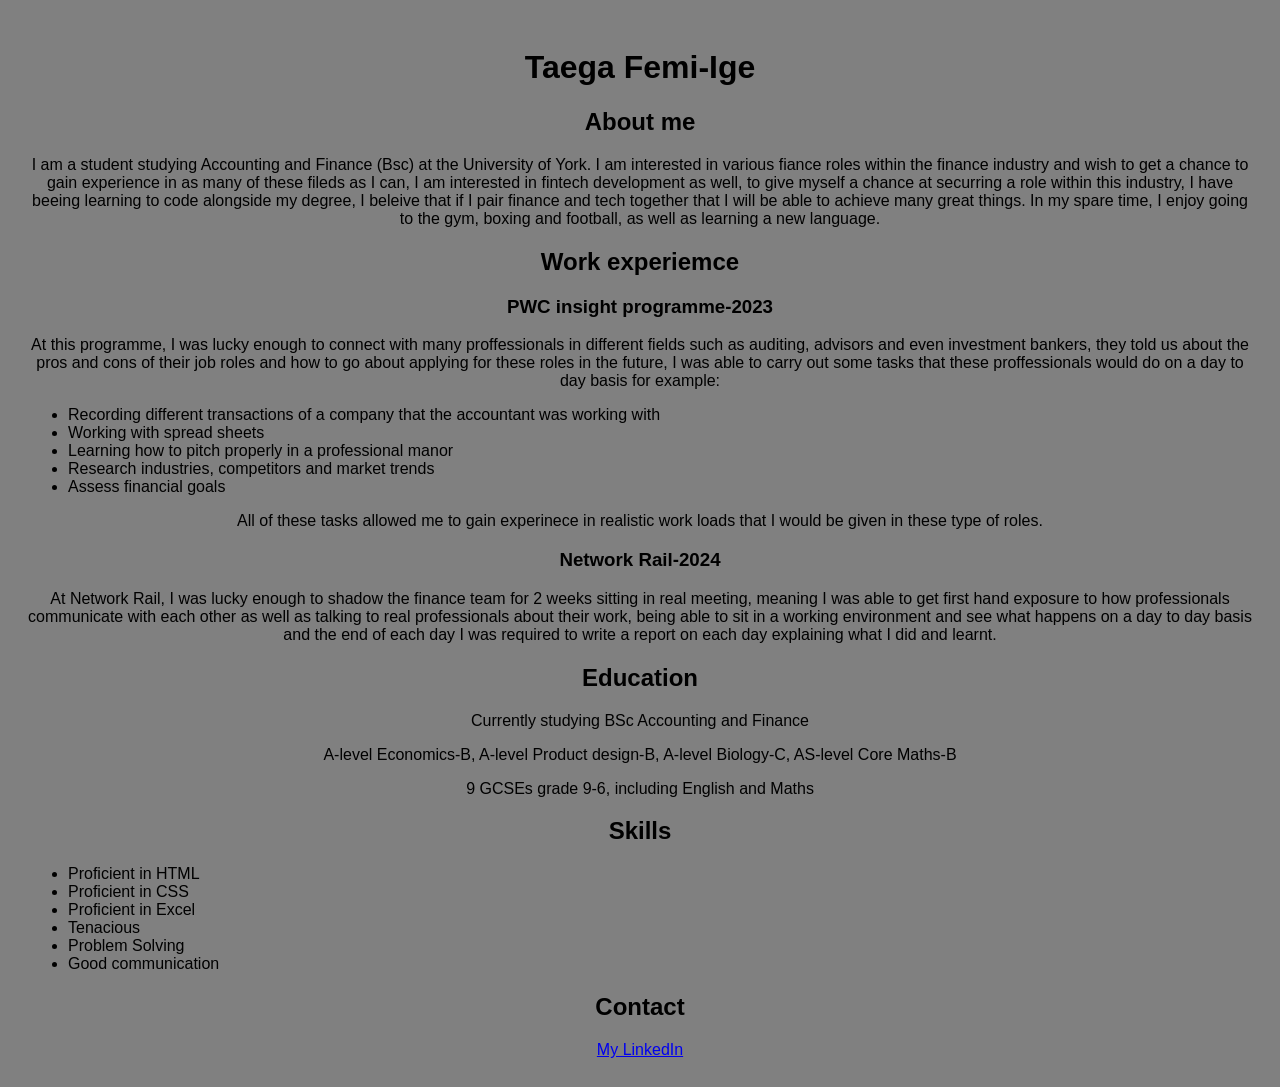
==== index.html @ 061c4d07 "Add files via upload" ====
<!DOCTYPE html>
<html lang="en">
<head>
    <meta charset="UTF-8">
    <meta name="viewport" content="width=device-width, initial-scale=1.0">
    <title>Taega Femi-Ige/Portfolio</title>
    <link rel="stylesheet" href="style.css">
</head>
<body>
    <div class="my-name"> 
        <h1>Taega Femi-Ige</h1>
        <h2>About me</h2>
        <p>I am a student studying Accounting and Finance (Bsc) at the University of York. 
        I am interested in various fiance roles 
        within the finance industry and wish to get a chance to gain experience in as many of these fileds as I can,
        I am interested in fintech development as well, to give myself a chance at securring a role within this industry, I have beeing learning to code alongside my degree,
        I beleive that if I pair finance and tech together that I will be able to achieve many great things. 
        In my spare time, I enjoy going to the gym, boxing and football, as well as learning a new language.</p>
    </div>
     <div class="work-experience">
        <h2>Work experiemce</h2> 
        <h3>PWC insight programme-2023</h3>
        <p>At this programme, I was lucky enough to connect with many proffessionals in different fields such as auditing, advisors and even investment bankers, 
           they told us about the pros and cons of their job roles and how to go about applying for these roles in the future, 
           I was able to carry out some tasks that these proffessionals would do on a day to day basis for example:
            <ul>
                <li>Recording different transactions of a company that the accountant was working with</li>
                <li>Working with spread sheets</li>
                <li>Learning how to pitch properly in a professional manor</li>
                <li>Research industries, competitors and market trends</li>
                <li>Assess financial goals</li>
            </ul>
            All of these tasks allowed me to gain experinece in realistic work loads that I would be given in these type of roles.
        </p>
        <h3>Network Rail-2024</h3>
        <p>At Network Rail, I was lucky enough to shadow the finance team for 2 weeks sitting in real meeting, meaning I was able to get first hand exposure to how 
           professionals communicate with each other 
           as well as talking to real professionals about their work, being able to sit in a working environment and see what happens on a day to day basis and the end of each day I was required to write a report on each day explaining what I did and learnt.</p>
    </div>
    <div class="education">
        <h2>Education</h2>
        <p>Currently studying BSc Accounting and Finance</p>
        <p>A-level Economics-B, A-level Product design-B, A-level Biology-C, AS-level Core Maths-B</p>
        <p>9 GCSEs grade 9-6, including English and Maths</p>
    </div>
    <div class="skills">
        <h2>Skills</h2>
        <ul>
            <li>Proficient in HTML</li>
            <li>Proficient in CSS</li>
            <li>Proficient in Excel</li>
            <li>Tenacious</li>
            <li>Problem Solving</li>
            <li>Good communication</li>
        </ul>
    </div>
    <div class="contact">
        <h2>Contact</h2>
        <a href="https://www.linkedin.com/in/taega-femi-ige-64122a354/">My LinkedIn</a>
    </div>
   
</body>
</html>
---- style.css ----
body {
    background-color: grey;
    padding: 20px;
    text-align: center;
    font-family: sans-serif;
}
ul {
    text-align: left;
}
h1 {
    font-family: arial;
}
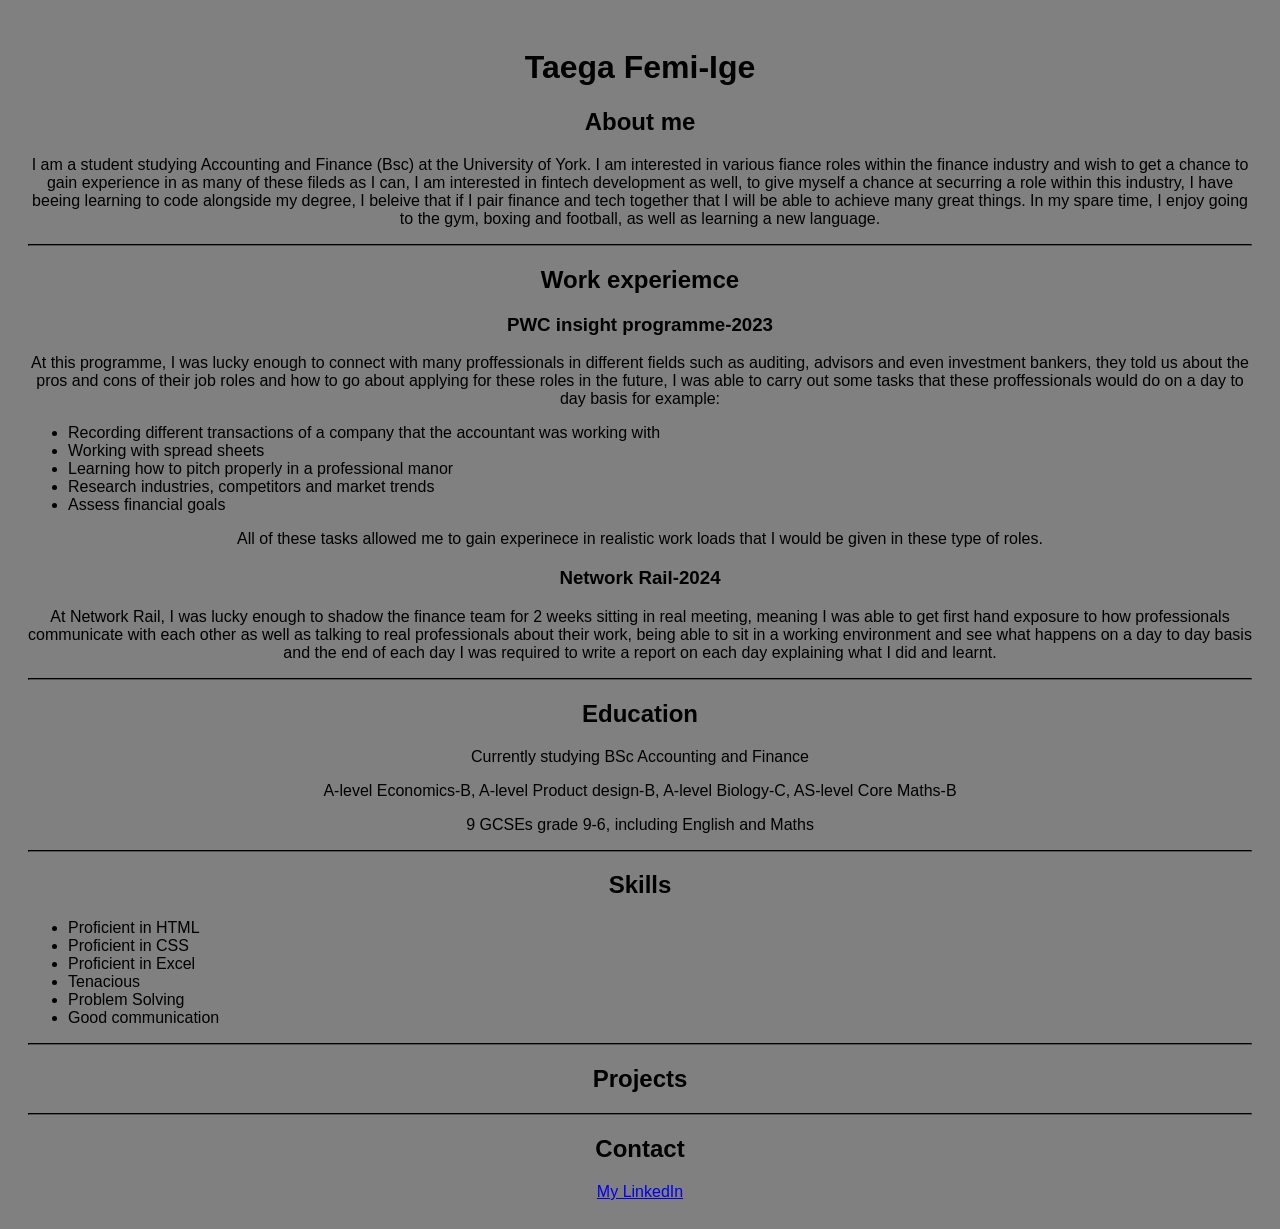
==== commit 0e871b4a: "Add files via upload" ====
--- a/index.html
+++ b/index.html
@@ -17,6 +17,7 @@
         I beleive that if I pair finance and tech together that I will be able to achieve many great things. 
         In my spare time, I enjoy going to the gym, boxing and football, as well as learning a new language.</p>
     </div>
+    <hr> 
      <div class="work-experience">
         <h2>Work experiemce</h2> 
         <h3>PWC insight programme-2023</h3>
@@ -37,12 +38,14 @@
            professionals communicate with each other 
            as well as talking to real professionals about their work, being able to sit in a working environment and see what happens on a day to day basis and the end of each day I was required to write a report on each day explaining what I did and learnt.</p>
     </div>
+    <hr>
     <div class="education">
         <h2>Education</h2>
         <p>Currently studying BSc Accounting and Finance</p>
         <p>A-level Economics-B, A-level Product design-B, A-level Biology-C, AS-level Core Maths-B</p>
         <p>9 GCSEs grade 9-6, including English and Maths</p>
     </div>
+    <hr>
     <div class="skills">
         <h2>Skills</h2>
         <ul>
@@ -54,6 +57,11 @@
             <li>Good communication</li>
         </ul>
     </div>
+    <hr>
+    <div class="Projects">
+        <h2>Projects</h2>
+    </div>
+    <hr>
     <div class="contact">
         <h2>Contact</h2>
         <a href="https://www.linkedin.com/in/taega-femi-ige-64122a354/">My LinkedIn</a>
--- a/style.css
+++ b/style.css
@@ -7,6 +7,6 @@
 ul {
     text-align: left;
 }
-h1 {
-    font-family: arial;
+hr {
+    border-color: black;
 }
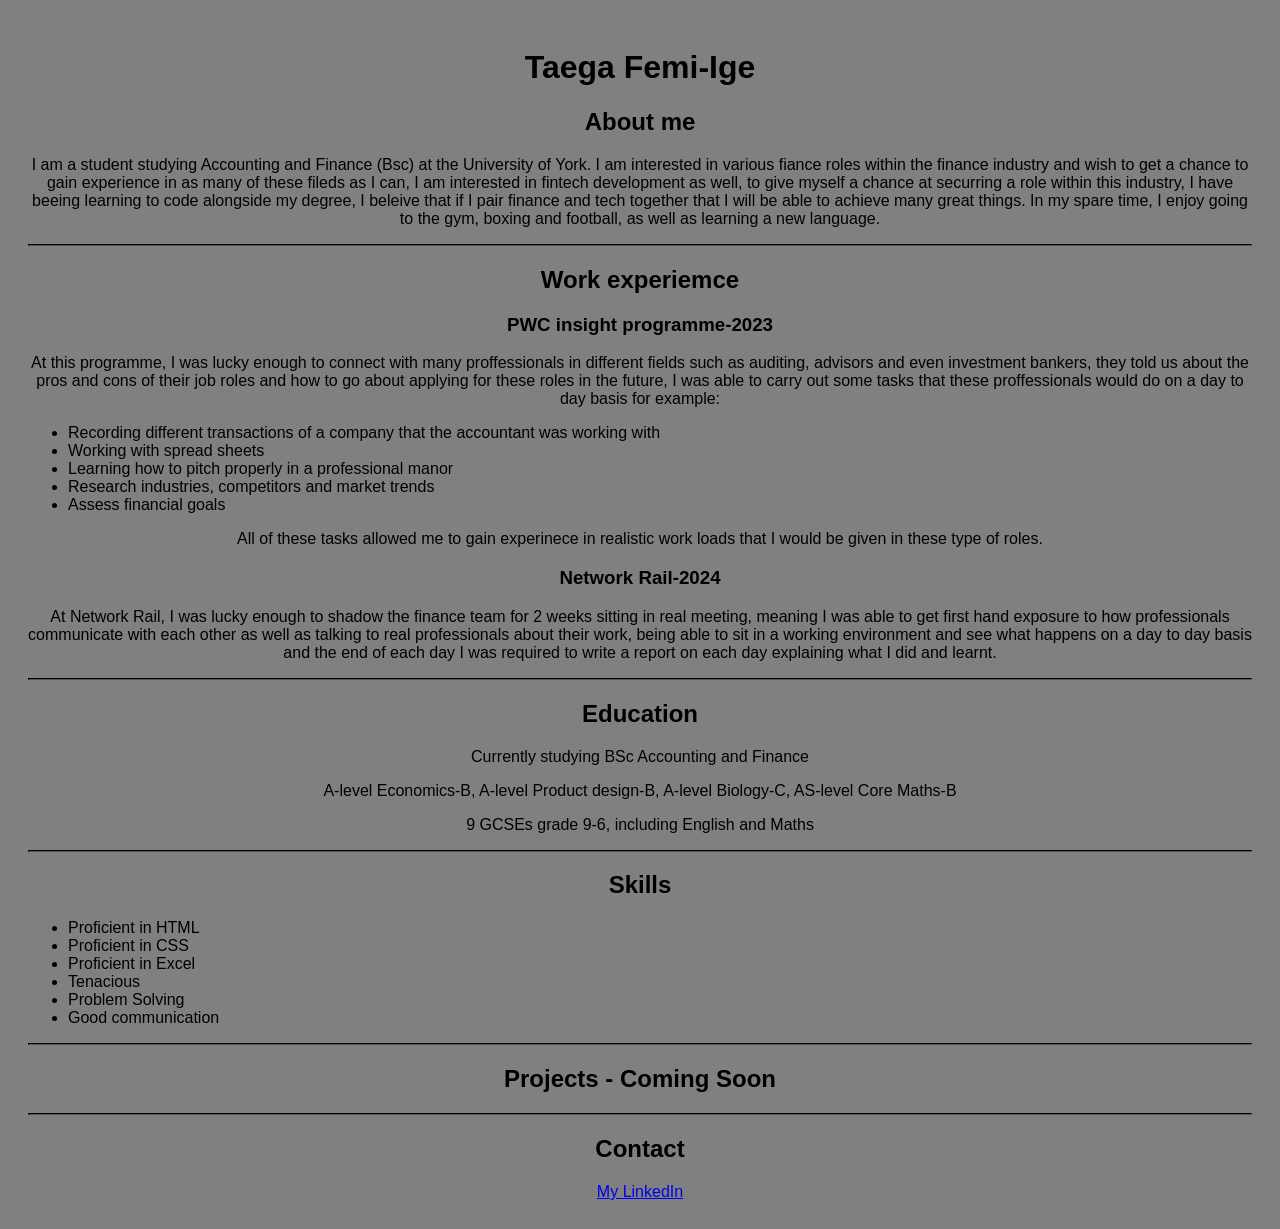
==== commit 0354d917: "Add files via upload" ====
--- a/index.html
+++ b/index.html
@@ -59,7 +59,7 @@
     </div>
     <hr>
     <div class="Projects">
-        <h2>Projects</h2>
+        <h2>Projects - Coming Soon</h2>
     </div>
     <hr>
     <div class="contact">
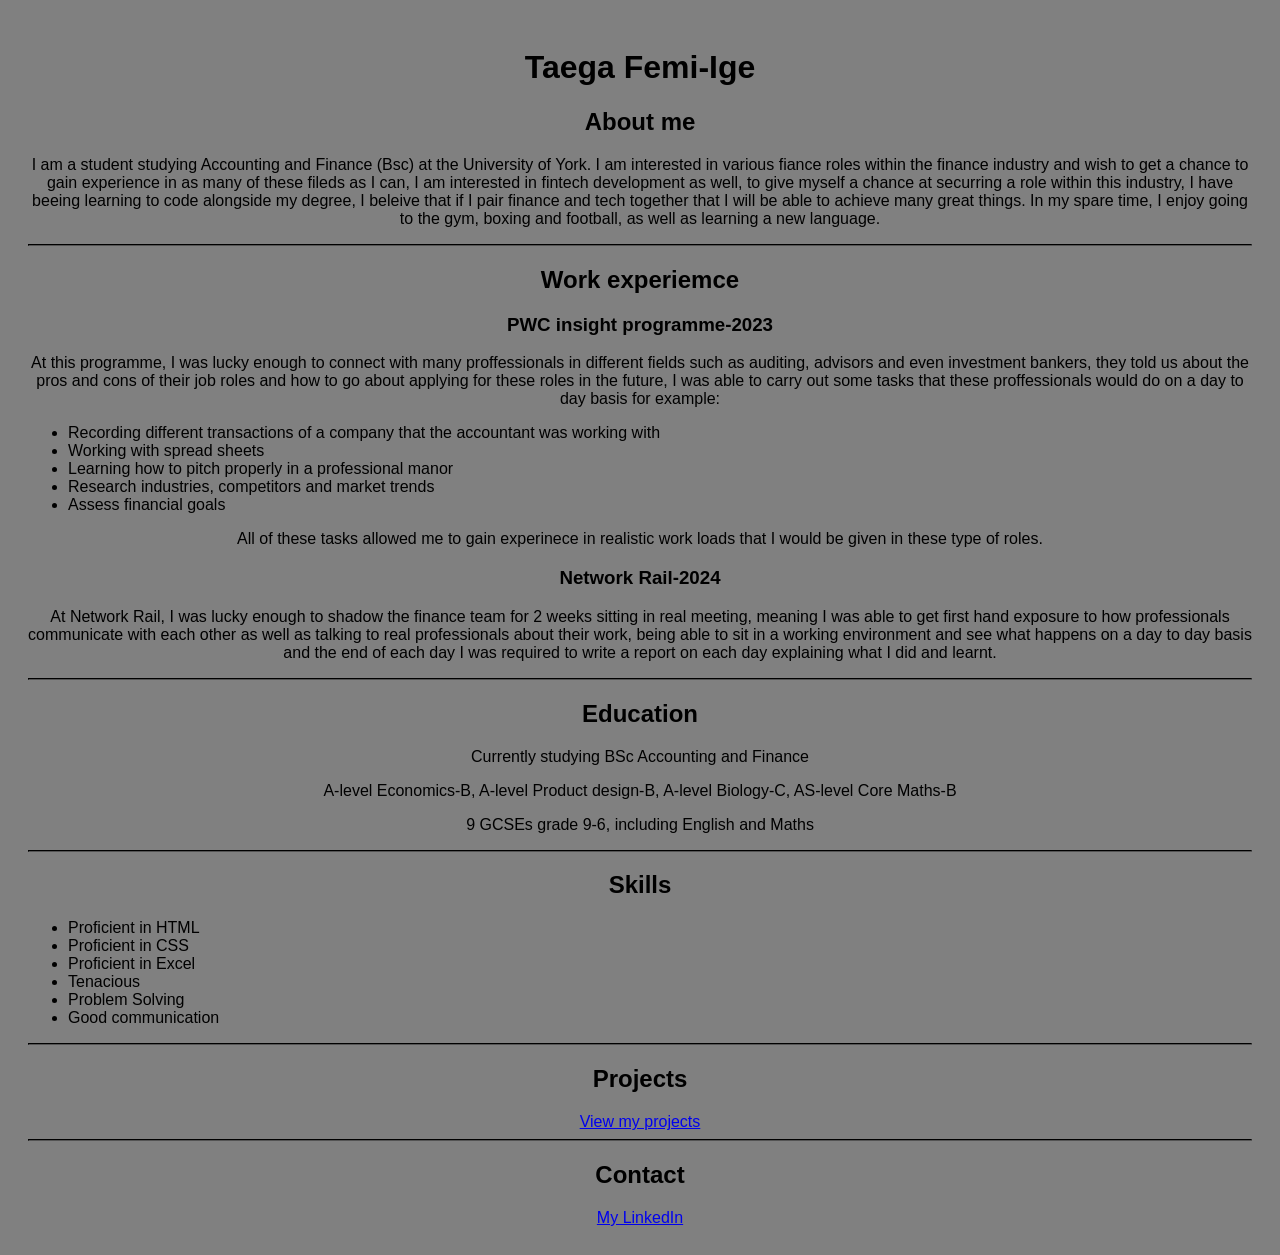
==== commit 461986c8: "Add files via upload" ====
--- a/index.html
+++ b/index.html
@@ -59,7 +59,8 @@
     </div>
     <hr>
     <div class="Projects">
-        <h2>Projects - Coming Soon</h2>
+        <h2>Projects</h2>
+        <a href="projects.html">View my projects</a>
     </div>
     <hr>
     <div class="contact">
